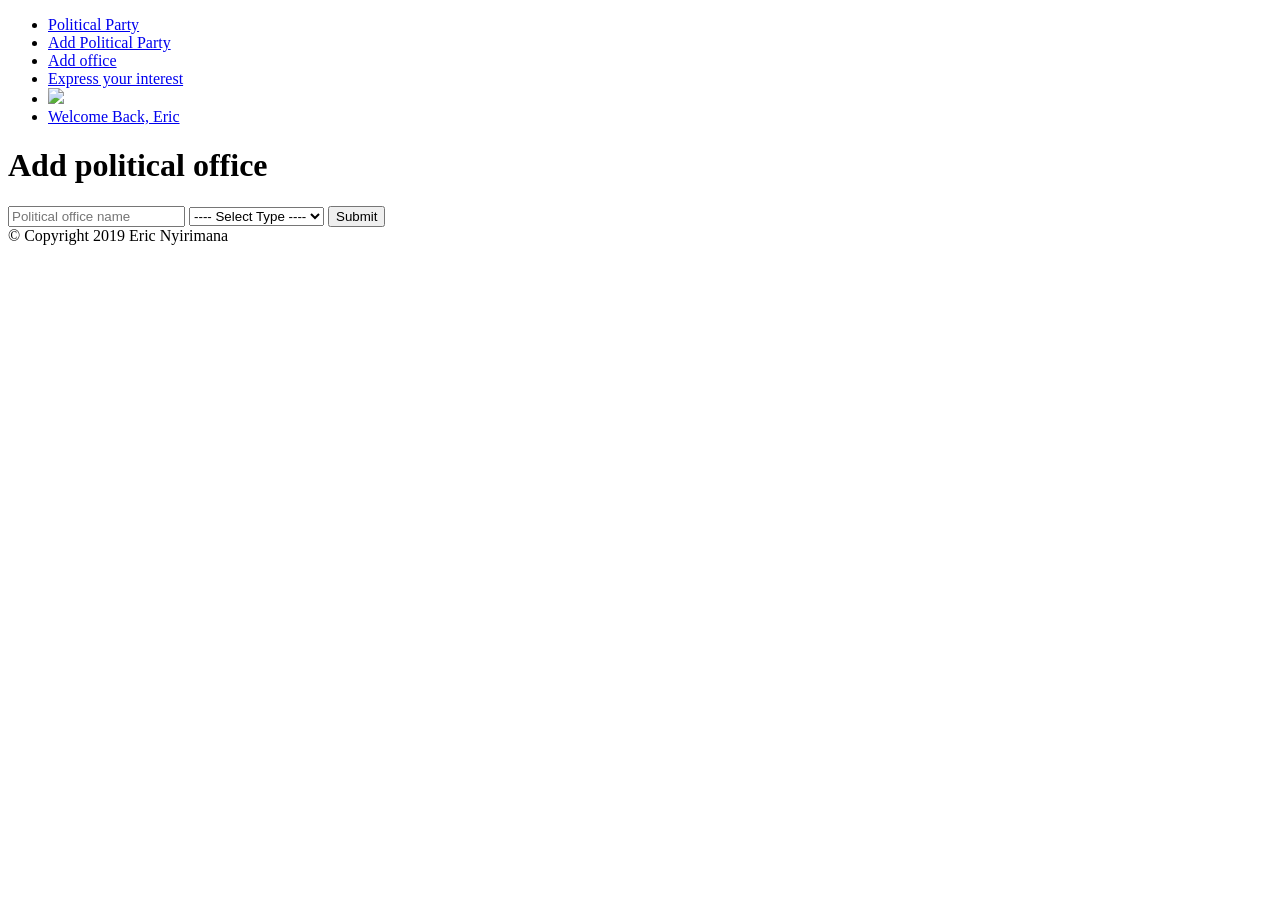
==== UI/html/add-political-office.html @ 296d02d6 "update pages" ====
<!doctype html>

<html lang="en">
<head>
	<title>Politico - Add political-office</title>
	<link rel="shortcut icon" href="../img/favicon.png">
	<link rel="stylesheet" href="../css/main.css">
</head>
<body>
	<header>
		<a href="#" id="logo"></a>
		<nav>
			<a href="#" id="menu-icon"></a>
			<ul>
				<div class="menu-left">
				<li><a href="political-party.html">Political Party</a></li>
				<li><a href="add-political-party.html">Add Political Party</a></li>
				<li><a href="add-political-office.html" class="current">Add office</a></li>
				<li class="button-accent curved"><a href="express-interest.html" class="text-white">Express your interest</a></li>
			</div>
				<li class="right"><a href="index.html"><img src="../img/icon/logout.png"></a></li>
				<li class="right"><a href="profile.html">Welcome Back, Eric</a></li>
			</ul>
		</nav>
	</header>
	<div class="featured-image">
            <div class="political-title right">
            <h1>Add political office</h1>
            </div>
            </div>
            <form method="" action="political-party.html" class="form-class">
                    <input type="text" class="input-form" placeholder="Political office name">
                    <select class="input-form">
                        <option>---- Select Type ----</option>
                        <option>federal</option>
                        <option>legislative</option>
                        <option>state</option>
                    </select>
                    <button href="#" class="button-blue left input-form">Submit</button>
                </form>
	<div class="footer">
  <span>&copy; Copyright 2019 Eric Nyirimana</span>
</div>
</body>
</html>
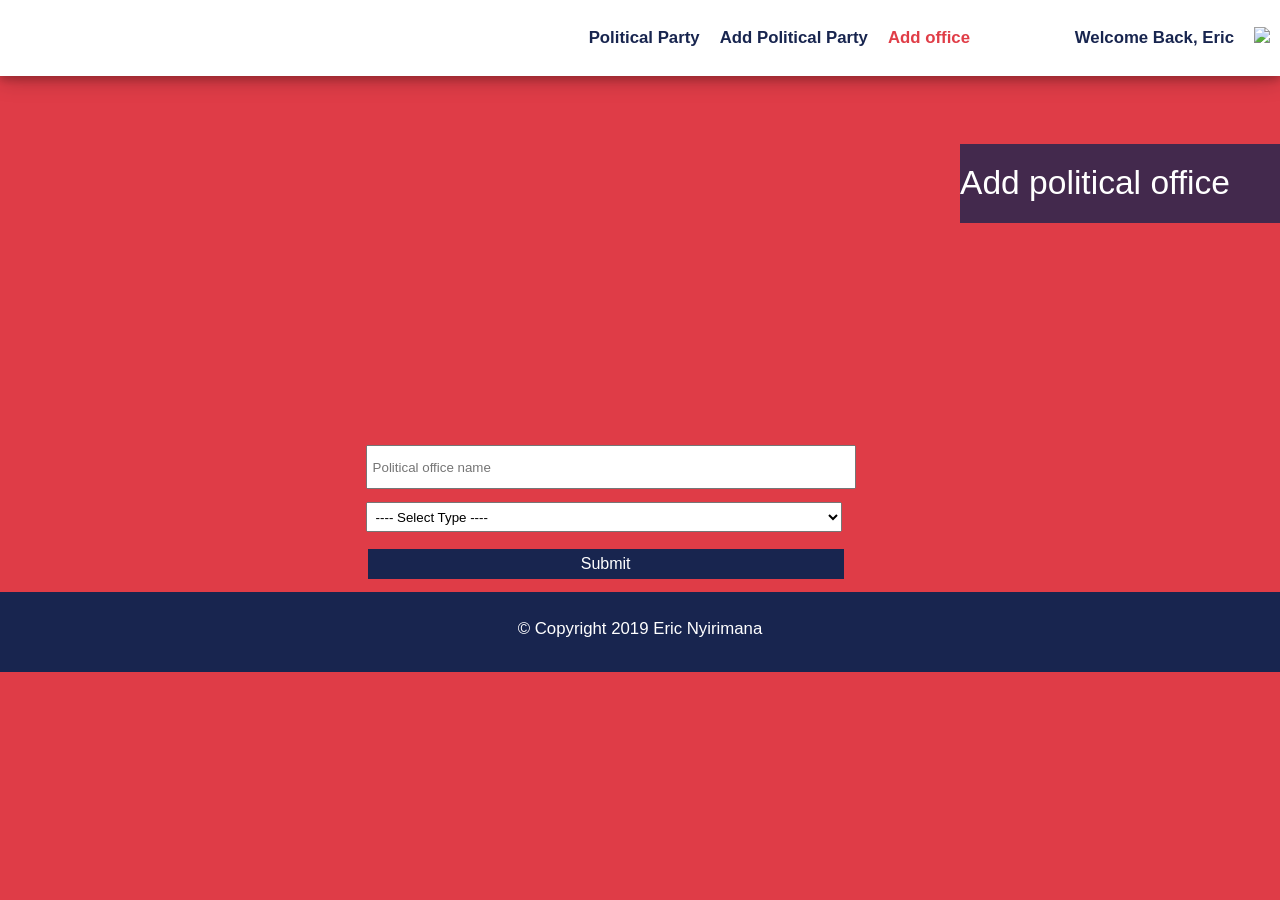
==== commit edaea95d: "Update user interface" ====
--- a/UI/html/add-political-office.html
+++ b/UI/html/add-political-office.html
@@ -1,5 +1,4 @@
 <!doctype html>
-
 <html lang="en">
 <head>
 	<title>Politico - Add political-office</title>
@@ -13,33 +12,32 @@
 			<a href="#" id="menu-icon"></a>
 			<ul>
 				<div class="menu-left">
-				<li><a href="political-party.html">Political Party</a></li>
-				<li><a href="add-political-party.html">Add Political Party</a></li>
-				<li><a href="add-political-office.html" class="current">Add office</a></li>
-				<li class="button-accent curved"><a href="express-interest.html" class="text-white">Express your interest</a></li>
-			</div>
+					<li><a href="political-party.html">Political Party</a></li>
+					<li><a href="add-political-party.html">Add Political Party</a></li>
+					<li><a href="add-political-office.html" class="current">Add office</a></li>
+				</div>
 				<li class="right"><a href="index.html"><img src="../img/icon/logout.png"></a></li>
 				<li class="right"><a href="profile.html">Welcome Back, Eric</a></li>
 			</ul>
 		</nav>
 	</header>
 	<div class="featured-image">
-            <div class="political-title right">
-            <h1>Add political office</h1>
-            </div>
-            </div>
-            <form method="" action="political-party.html" class="form-class">
-                    <input type="text" class="input-form" placeholder="Political office name">
-                    <select class="input-form">
-                        <option>---- Select Type ----</option>
-                        <option>federal</option>
-                        <option>legislative</option>
-                        <option>state</option>
-                    </select>
-                    <button href="#" class="button-blue left input-form">Submit</button>
-                </form>
+		<div class="political-title right">
+			<h1>Add political office</h1>
+		</div>
+	</div>
+	<form method="" action="political-party.html" class="form-class">
+		<input type="text" class="input-form" placeholder="Political office name">
+		<select class="input-form">
+			<option>---- Select Type ----</option>
+			<option>federal</option>
+			<option>legislative</option>
+			<option>state</option>
+		</select>
+		<button href="#" class="button-blue left input-form">Submit</button>
+	</form>
 	<div class="footer">
-  <span>&copy; Copyright 2019 Eric Nyirimana</span>
-</div>
+		<span>&copy; Copyright 2019 Eric Nyirimana</span>
+	</div>
 </body>
 </html>
--- a/UI/css/main.css
+++ b/UI/css/main.css
@@ -0,0 +1,365 @@
+body {
+	font-size: 1.05em;
+	line-height: 1.25em;
+	font-family: 'Open Sans', sans-serif;
+	background: #db202cde;
+	color: #555;
+	position: relative;
+	margin: 0;
+	width: 100%;
+	padding: 0;
+}
+a {
+	color: #18254f;
+	text-decoration: none;
+	font-weight: bold;
+}
+a:hover {
+
+	color: #db202cd6;
+
+}
+img {
+
+	width: 100%;
+
+}
+.featured-image {
+	background-size: cover;
+	width: 100%;
+	height: 425px;
+	background-image: url(../img/featured-image.png);
+}
+.featured-image h1 {
+	font-weight: 100;
+	color: #ffffff;
+}
+header {
+	background: #fff;
+	width: 100%;
+	height: 76px;
+	position: fixed;
+	top: 0;
+	left: 0;
+	box-shadow: 0 4px 8px 0 rgba(0, 0, 0, 0.2), 0 6px 20px 0 rgba(0, 0, 0, 0.19);
+	z-index: 100;
+}
+#logo {
+	margin: 11px;
+	float: left;
+	width: 200px;
+	height: 54px;
+	background: url(../img/logo.png) no-repeat center;
+	display: block;
+
+}
+
+nav {
+	float: right;
+	padding: 0px;
+}
+
+#menu-icon {
+	display: hidden;
+	width: 40px;
+	height: 40px;
+	background: #4C8FEC url(../img/menu-icon.png) center;
+}
+a:hover#menu-icon {
+	background-color: #444;
+	border-radius: 4px 4px 0 0;
+}
+ul {
+	list-style: none;
+}
+li {
+	display: inline-block;
+	float: left;
+	padding: 10px
+}
+.current {
+	color: #db202cde;
+}
+section {
+	margin: 50px auto 40px;
+	max-width: 980px;
+	position: relative;
+	padding: 20px;
+	background-color: #ededed;
+	box-shadow: 0 4px 8px 0 rgba(0, 0, 0, 0.20), 0 6px 20px 0 rgba(0, 0, 0, 0.39);
+}
+h1 {
+	font-size: 2em;
+	color: #2262AD;
+	line-height: 1.15em;
+	margin: 20px 0;
+}
+p {
+	line-height: 1.45em;
+	margin-bottom: 20px;
+}
+.blog-info {
+	margin-bottom: 55px;
+}
+.post-date {
+	float: right;
+}
+.icon {
+	width: 14px;
+}
+.tags {
+	border: 1px;
+	cursor: pointer;
+}
+.author {
+	margin-left: -44px;
+}
+.footer {
+	padding: 26px 0px 14px 0px;
+	background-color: #18254f;
+	text-align: center;
+	color: #ffffff;
+	clear: both;
+	position: relative;
+	height: 40px;
+}
+.search-input {
+	width: 283px;
+	padding: 12px 20px;
+	margin: 8px 0;
+	display: inline-block;
+	border: 1px solid #ccc;
+	border-radius: 4px;
+	box-sizing: border-box;
+}
+.button-accent {
+	background-color: #db202cde;
+	border: none;
+	color: white;
+	padding: 8px 32px;
+	text-align: center;
+	text-decoration: none;
+	display: inline-block;
+	font-size: 16px;
+	margin: 4px 2px;
+	cursor: pointer;
+}
+.button-blue {
+	background-color: #18254f;
+	border: none;
+	color: white;
+	padding: 8px 32px;
+	text-align: center;
+	text-decoration: none;
+	display: inline-block;
+	font-size: 16px;
+	margin: 4px 2px;
+	cursor: pointer;
+}
+.meetup-header {
+	text-align: center;
+	font-weight: 100;
+	color: #ffffff;
+	margin-top: 39px;
+}
+.featured-content {
+	background: #18254fc7;
+	width: 407px;
+	padding: 145px;
+}
+.right {
+	float: right;
+}
+.political-title {
+	background: #18254fc7;
+	margin-top: 144px;
+	width: 25%;
+}
+.meetup-image {
+	height: 0px !important;
+}
+.meetup-info {
+	color: #ffffff;
+}
+.article-image {
+	border-radius: 5px;
+	display: none;
+}
+.avatar {
+	display: block;
+	float: left;
+	position: relative;
+	width: 45px;
+	border-radius: 100px;
+	z-index: 1;
+}
+.btn {
+	background: #db202cde;
+	width: 125px;
+	color: white;
+	border-radius: 4px;
+	border: #db202cde 1px solid;
+	font-weight: 800;
+	font-size: 0.8em;
+	cursor: pointer;
+}
+#sidebar {
+	background-color: #18254f;
+	padding: 20px;
+	float: left;
+	width: 420px;
+	margin: 51px 24px;
+}
+#sidebar h3 {
+	color: white;
+}
+.meetup-section {
+	margin: 50px 0px 40px;
+	max-width: 763px;
+	padding: 20px;
+	background-color: #ededed;
+	float: left;
+	box-shadow: 0 4px 8px 0 rgba(0, 0, 0, 0.20), 0 6px 20px 0 rgba(0, 0, 0, 0.39);
+}
+.upcomimg-event ul li {
+	display: block !important;
+	float: none !important;
+	border-bottom: 1px #fff solid;
+}
+.upcomimg-event ul li {
+	display: block !important;
+	float: none !important;
+	border-bottom: 1px #fff solid;
+}
+.upcomimg-event ul a:hover li {
+	background-color: #fff;
+	color: #db202cde;
+}
+.upcomimg-event ul a {
+	color: #fff;
+}
+.vote-icon {
+	width: 4%;
+}
+.delete-icon {
+	width: 3%;
+}
+.form-class {
+	width: 60%;
+	height: 45px;
+	margin-left: 27%;
+	padding: 20px;
+}
+.input-form {
+	float: left;
+	width: 62%;
+	height: 30px;
+	margin-bottom: 13px;
+	padding: 5px;
+}
+.form-add {
+	height: 450px;
+}
+.profile-image {
+	width: 13%;
+	border-radius: 100%;
+	margin: 114px;
+}
+.row-panel {
+	width: 100%;
+}
+.panel-party {
+	padding: 5px;
+	width: 290px;
+	float: left;
+	margin: 18px;
+	border-radius: 5px;
+	border-bottom: 6px solid #17325b;
+}
+.panel-party h3 {
+	color: #17325b;
+	font-weight: 100;
+}
+.panel-party p {
+	color: #17325b;
+}
+.bg-red {
+	background-color: #db202cde;
+}
+.bg-white {
+	background-color: #ffffff;
+}
+.bg-blue {
+	background-color: #62c2d8;
+}
+.bg-green {
+	background-color: #7cdc76;
+}
+.bg-warning {
+	background-color: yellow;
+}
+.personnal-info {
+	background-color: #18254f;
+	width: 42%;
+	margin: 10px 27px;
+	padding: 26px;
+	float: left;
+}
+.personnal-info h3 {
+	text-align: center;
+	color: #ffffff;
+	font-weight: 100;
+}
+table tr td {
+	color: #ffffff;
+	width: 200px;
+	border-bottom: 1px #ffffff solid;
+}
+.pull-center {
+	text-align: center;
+}
+.logo-party {
+	width: 32%;
+}
+.text-white {
+	color: white !important;
+}
+.curved {
+	border-radius: 20px;
+}
+.menu-left {
+	margin-right: 300px;
+}
+th {
+	color: #ffffff;
+}
+/*MEDIA QUERY*/
+@media only screen and (max-width : 640px) {
+	header {
+		position: absolute;
+	}
+	#menu-icon {
+		display: inline-block;
+	}
+	nav ul,
+	nav:active ul {
+		display: none;
+		position: absolute;
+		padding: 20px;
+		background: #fff;
+		border: 5px solid #444;
+		right: 20px;
+		top: 60px;
+		width: 50%;
+		border-radius: 4px 0 4px 4px;
+	}
+	nav li {
+		text-align: center;
+		width: 100%;
+		padding: 10px 0;
+		margin: 0;
+	}
+	nav:hover ul {
+		display: block;
+	}
+}
